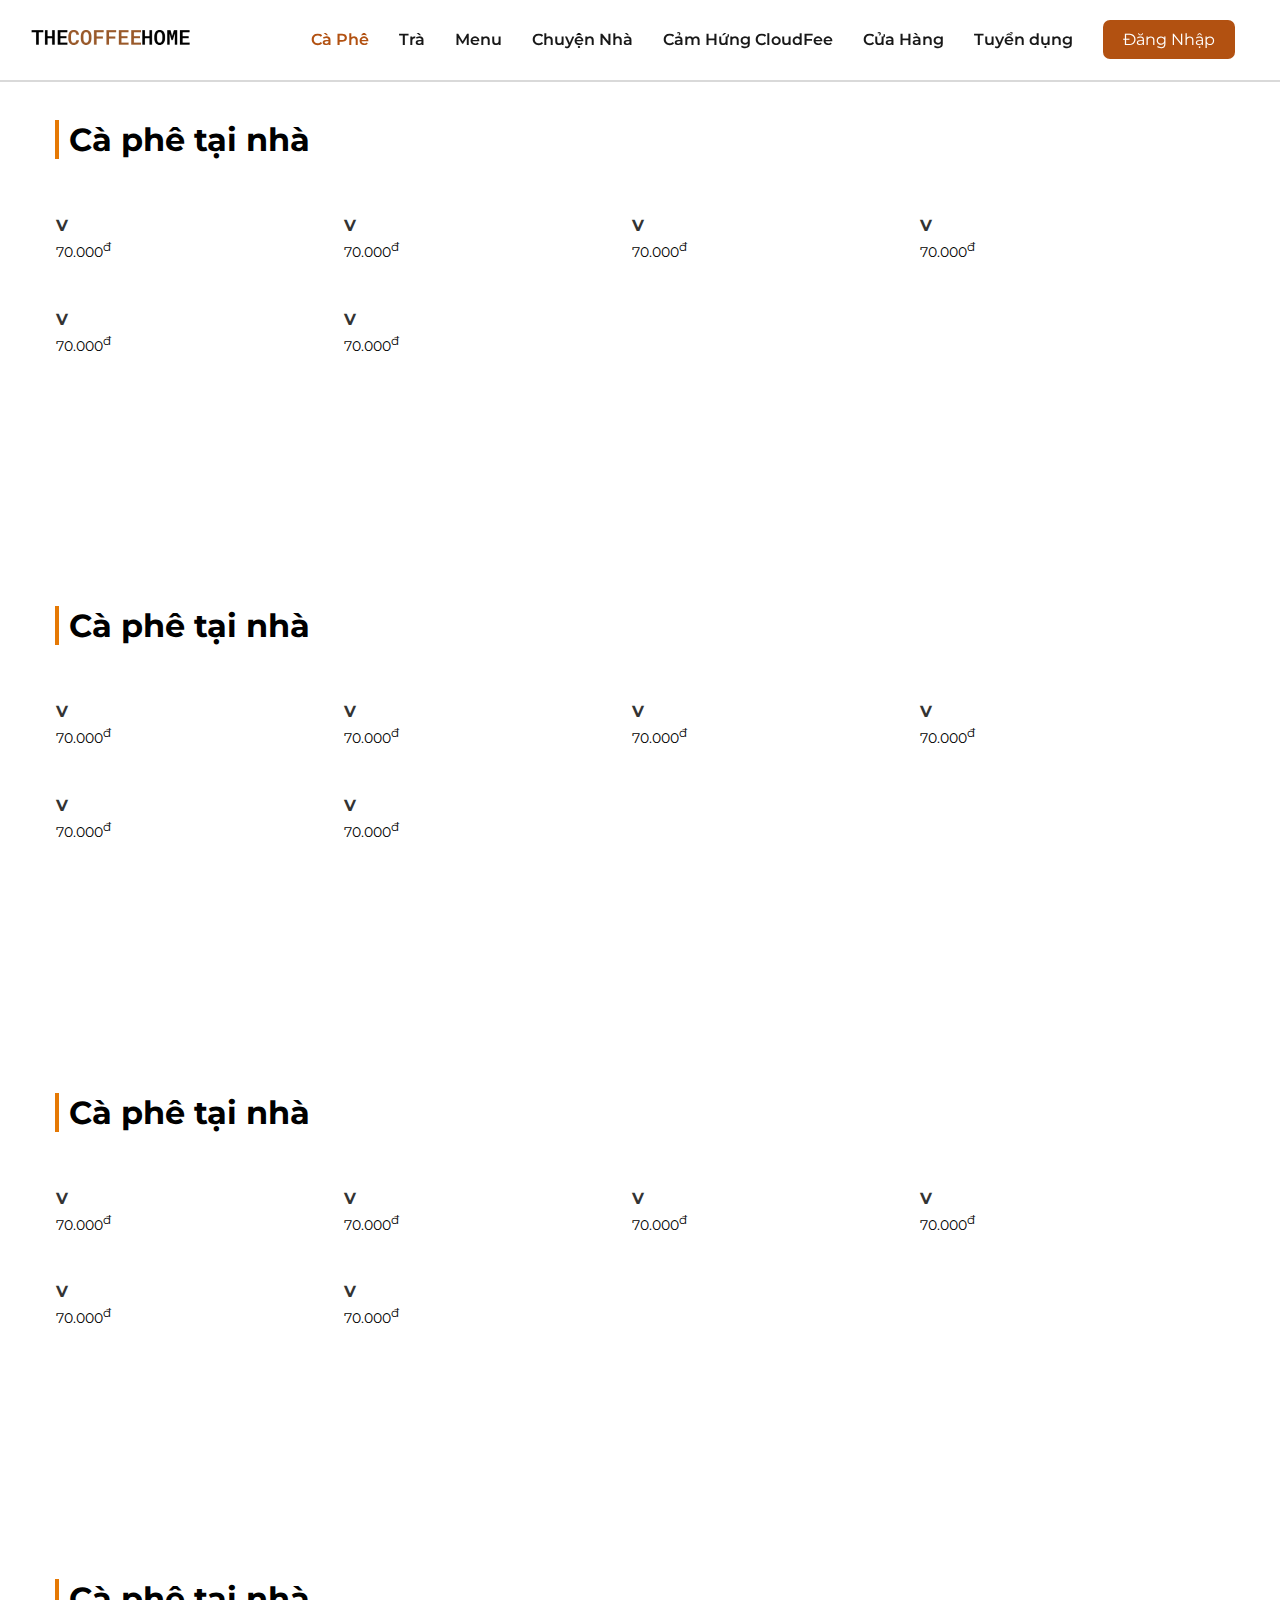
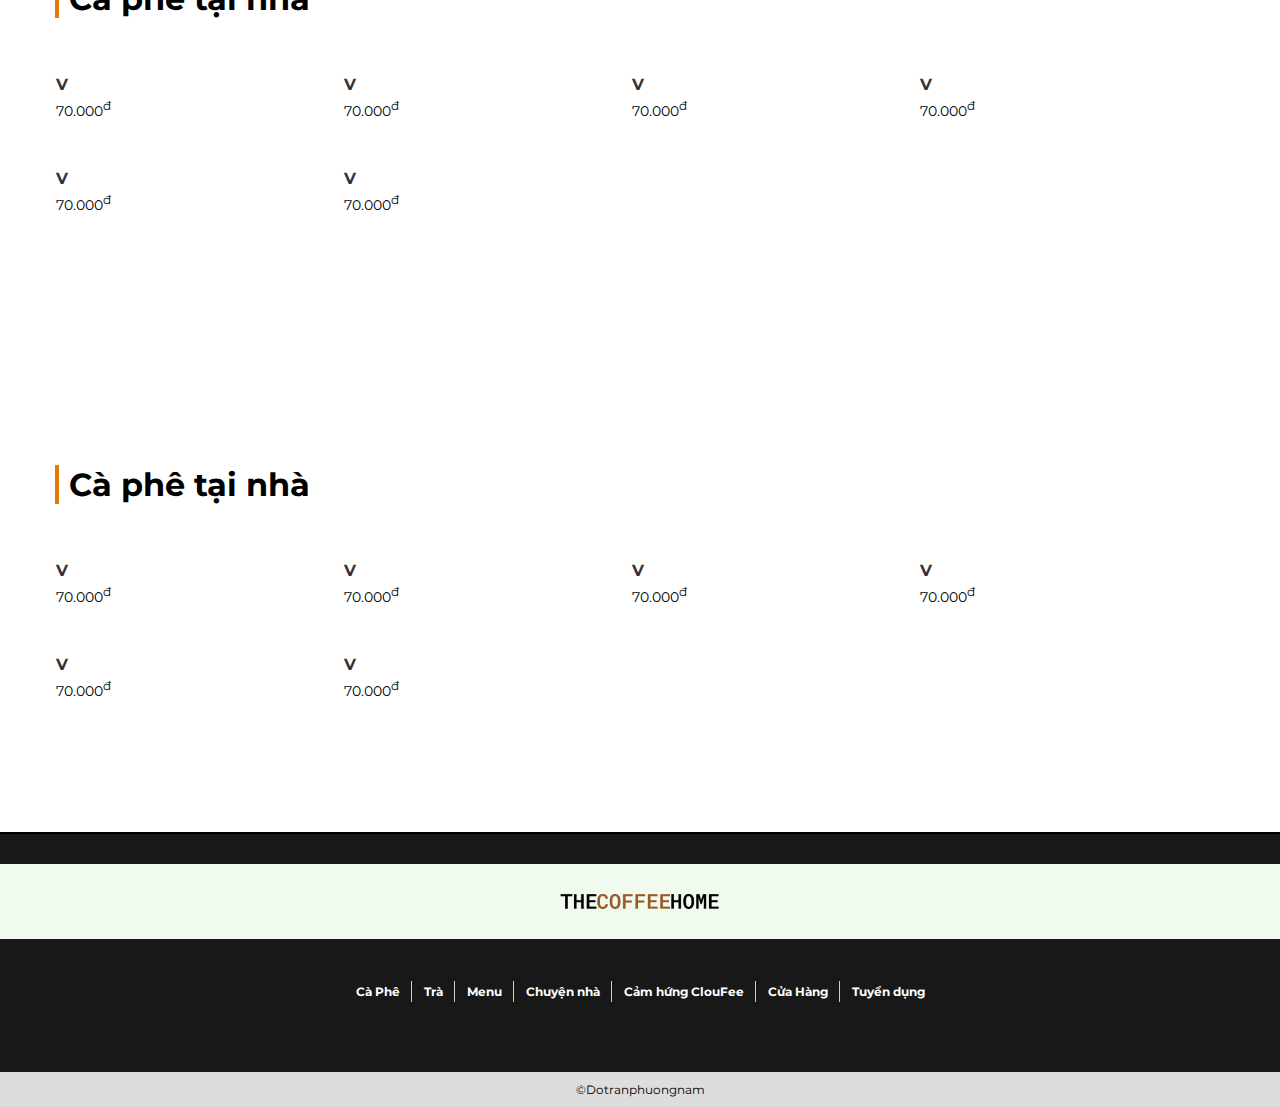
==== frontend/html/menu.html @ 9af15c8e "Add page sanpham, menu, tra, caphe" ====
<!DOCTYPE html>
<html lang="en">
<head>
    <meta charset="UTF-8">
    <meta http-equiv="X-UA-Compatible" content="IE=edge">
    <meta name="viewport" content="width=device-width, initial-scale=1, maximum-scale=1">
    <link rel="preconnect" href="https://fonts.googleapis.com">
    <link rel="preconnect" href="https://fonts.gstatic.com" crossorigin>
    <script src="https://kit.fontawesome.com/54f0cb7e4a.js" crossorigin="anonymous"></script>    
    <link href="https://fonts.googleapis.com/css2?family=Montserrat:ital,wght@0,200;0,300;0,400;0,500;0,600;0,700;0,800;0,900;1,200;1,300;1,400;1,500;1,600;1,700;1,800;1,900&family=Roboto:ital,wght@0,100;0,300;0,400;0,500;0,700;0,900;1,100;1,300;1,400;1,500;1,700;1,900&display=swap" rel="stylesheet">
    <script src="js/main.js"></script>
    <link rel="stylesheet" href="mainstyle.css">
    <title>Menu - The Coffee Home</title>
</head>
<body>
     <!-- Loader -->
     <div class="loader-wrapper">
        <div class="loader">
        </div>
        <div class="loader-section section-left"></div>
        <div class="loader-section section-right"></div>
    </div>
    <!-- Loader_end -->
    <nav>
    <div class="wrapper">
        <label for="menu-btn" class="btn menu-btn"><i class="fas fa-bars"></i></label>
      <div class="logo">
        <img src="asset/logo-no-background.png">
      </div>
      <input type="radio" name="slider" id="menu-btn">
      <input type="radio" name="slider" id="close-btn">
      <ul class="nav-links">
        <label for="close-btn" class="btn close-btn"><i class="fas fa-times"></i></label>
        <li><a href="#" style=" color: #b25111;">Cà Phê</a></li>
        <li><a href="#">Trà</a></li>
        <li>
          <a href="#" class="desktop-item">Menu</a>
          <input type="checkbox" id="showDrop">
          <label for="showDrop" class="mobile-item">Menu</label>
          <ul class="drop-menu">
            <li><a href="#">Drop menu 1</a></li>
            <li><a href="#">Drop menu 2</a></li>
            <li><a href="#">Drop menu 3</a></li>
            <li><a href="#">Drop menu 4</a></li>
          </ul>
        </li>
        <li>
          <a href="#" class="desktop-item">Chuyện Nhà</a>
          <input type="checkbox" id="showMega">
          <label for="showMega" class="mobile-item">Chuyện nhà</label>
          <div class="mega-box">
            <div class="content">
              <div class="row">
                <header>CoffeeHolic</header>
                  <ul class="mega-links">
                  <li><a href="#">#PhaCaPhe</a></li>
                  <li><a href="#">#ChuyenCaPhe</a></li>
                </ul>
              </div>
              <div class="row">
                <header>TeaHolic</header>
                  <ul class="mega-links">
                  <li><a href="#">#PhaTra</a></li>
                  <li><a href="#">#CauChuyenVeTra</a></li>
                </ul>
              </div>
              <div class="row">
                <header>Blog</header>
                  <ul class="mega-links">
                  <li><a href="#">#Review</a></li>
                  <li><a href="#">#Mood</a></li>
                  <li><a href="#">#HumanOfTCH</a></li>
                </ul>
              </div>
            </div>
          </div>
        </li>
        <li><a href="#">Cảm Hứng CloudFee</a></li>
        <li><a href="#">Cửa Hàng</a></li>
        <li><a href="#">Tuyển dụng</a></li>
        <li><a><button>Đăng Nhập</button></a></li>
      </ul>
    </div>
  </nav>

  <!-- Cartegory -->

  <section class="menu-cartegory" style="padding: 120px 0;">
    <div class="container"> 
            <div class="cartegory-right">
                <div class="cartegory-right-content-tittle">
                    <h1>Cà phê tại nhà</h1>
              </div>
                <div class="cartegory-right-content row">  
                  <div class="cartegory-right-content-item">
                    <img src="https://product.hstatic.net/1000075078/product/1665655345_tch-sua-da_776abbb1075544df8168f709fad1edcd.jpg" alt="">
                    <h1>V</h1>
                    <p>70.000<sup>đ</sup></p>
                </div>
                <div class="cartegory-right-content-item">
                  <img src="https://product.hstatic.net/1000075078/product/1665655345_tch-sua-da_776abbb1075544df8168f709fad1edcd.jpg" alt="">
                  <h1>V</h1>
                  <p>70.000<sup>đ</sup></p>
              </div>
              <div class="cartegory-right-content-item">
                <img src="https://product.hstatic.net/1000075078/product/1665655345_tch-sua-da_776abbb1075544df8168f709fad1edcd.jpg" alt="">
                <h1>V</h1>
                <p>70.000<sup>đ</sup></p>
            </div>
            <div class="cartegory-right-content-item">
              <img src="https://product.hstatic.net/1000075078/product/1665655345_tch-sua-da_776abbb1075544df8168f709fad1edcd.jpg" alt="">
              <h1>V</h1>
              <p>70.000<sup>đ</sup></p>
          </div>
          <div class="cartegory-right-content-item">
            <img src="https://product.hstatic.net/1000075078/product/1665655345_tch-sua-da_776abbb1075544df8168f709fad1edcd.jpg" alt="">
            <h1>V</h1>
            <p>70.000<sup>đ</sup></p>
        </div>
        <div class="cartegory-right-content-item">
          <img src="https://product.hstatic.net/1000075078/product/1665655345_tch-sua-da_776abbb1075544df8168f709fad1edcd.jpg" alt="">
          <h1>V</h1>
          <p>70.000<sup>đ</sup></p>
      </div>
     
                </div>
  
            </div>
        </div>
    </div>
  </section>

  <section class="menu-cartegory" style="padding: 120px 0;">
    <div class="container"> 
            <div class="cartegory-right">
                <div class="cartegory-right-content-tittle">
                    <h1>Cà phê tại nhà</h1>
              </div>
                <div class="cartegory-right-content row">  
                  <div class="cartegory-right-content-item">
                    <img src="https://product.hstatic.net/1000075078/product/1665655345_tch-sua-da_776abbb1075544df8168f709fad1edcd.jpg" alt="">
                    <h1>V</h1>
                    <p>70.000<sup>đ</sup></p>
                </div>
                <div class="cartegory-right-content-item">
                  <img src="https://product.hstatic.net/1000075078/product/1665655345_tch-sua-da_776abbb1075544df8168f709fad1edcd.jpg" alt="">
                  <h1>V</h1>
                  <p>70.000<sup>đ</sup></p>
              </div>
              <div class="cartegory-right-content-item">
                <img src="https://product.hstatic.net/1000075078/product/1665655345_tch-sua-da_776abbb1075544df8168f709fad1edcd.jpg" alt="">
                <h1>V</h1>
                <p>70.000<sup>đ</sup></p>
            </div>
            <div class="cartegory-right-content-item">
              <img src="https://product.hstatic.net/1000075078/product/1665655345_tch-sua-da_776abbb1075544df8168f709fad1edcd.jpg" alt="">
              <h1>V</h1>
              <p>70.000<sup>đ</sup></p>
          </div>
          <div class="cartegory-right-content-item">
            <img src="https://product.hstatic.net/1000075078/product/1665655345_tch-sua-da_776abbb1075544df8168f709fad1edcd.jpg" alt="">
            <h1>V</h1>
            <p>70.000<sup>đ</sup></p>
        </div>
        <div class="cartegory-right-content-item">
          <img src="https://product.hstatic.net/1000075078/product/1665655345_tch-sua-da_776abbb1075544df8168f709fad1edcd.jpg" alt="">
          <h1>V</h1>
          <p>70.000<sup>đ</sup></p>
      </div>
     
                </div>
  
            </div>
        </div>
    </div>
  </section>

  <section class="menu-cartegory" style="padding: 120px 0;">
    <div class="container"> 
            <div class="cartegory-right">
                <div class="cartegory-right-content-tittle">
                    <h1>Cà phê tại nhà</h1>
              </div>
                <div class="cartegory-right-content row">  
                  <div class="cartegory-right-content-item">
                    <img src="https://product.hstatic.net/1000075078/product/1665655345_tch-sua-da_776abbb1075544df8168f709fad1edcd.jpg" alt="">
                    <h1>V</h1>
                    <p>70.000<sup>đ</sup></p>
                </div>
                <div class="cartegory-right-content-item">
                  <img src="https://product.hstatic.net/1000075078/product/1665655345_tch-sua-da_776abbb1075544df8168f709fad1edcd.jpg" alt="">
                  <h1>V</h1>
                  <p>70.000<sup>đ</sup></p>
              </div>
              <div class="cartegory-right-content-item">
                <img src="https://product.hstatic.net/1000075078/product/1665655345_tch-sua-da_776abbb1075544df8168f709fad1edcd.jpg" alt="">
                <h1>V</h1>
                <p>70.000<sup>đ</sup></p>
            </div>
            <div class="cartegory-right-content-item">
              <img src="https://product.hstatic.net/1000075078/product/1665655345_tch-sua-da_776abbb1075544df8168f709fad1edcd.jpg" alt="">
              <h1>V</h1>
              <p>70.000<sup>đ</sup></p>
          </div>
          <div class="cartegory-right-content-item">
            <img src="https://product.hstatic.net/1000075078/product/1665655345_tch-sua-da_776abbb1075544df8168f709fad1edcd.jpg" alt="">
            <h1>V</h1>
            <p>70.000<sup>đ</sup></p>
        </div>
        <div class="cartegory-right-content-item">
          <img src="https://product.hstatic.net/1000075078/product/1665655345_tch-sua-da_776abbb1075544df8168f709fad1edcd.jpg" alt="">
          <h1>V</h1>
          <p>70.000<sup>đ</sup></p>
      </div>
     
                </div>
  
            </div>
        </div>
    </div>
  </section>

  <section class="menu-cartegory" style="padding: 120px 0;">
    <div class="container"> 
            <div class="cartegory-right">
                <div class="cartegory-right-content-tittle">
                    <h1>Cà phê tại nhà</h1>
              </div>
                <div class="cartegory-right-content row">  
                  <div class="cartegory-right-content-item">
                    <img src="https://product.hstatic.net/1000075078/product/1665655345_tch-sua-da_776abbb1075544df8168f709fad1edcd.jpg" alt="">
                    <h1>V</h1>
                    <p>70.000<sup>đ</sup></p>
                </div>
                <div class="cartegory-right-content-item">
                  <img src="https://product.hstatic.net/1000075078/product/1665655345_tch-sua-da_776abbb1075544df8168f709fad1edcd.jpg" alt="">
                  <h1>V</h1>
                  <p>70.000<sup>đ</sup></p>
              </div>
              <div class="cartegory-right-content-item">
                <img src="https://product.hstatic.net/1000075078/product/1665655345_tch-sua-da_776abbb1075544df8168f709fad1edcd.jpg" alt="">
                <h1>V</h1>
                <p>70.000<sup>đ</sup></p>
            </div>
            <div class="cartegory-right-content-item">
              <img src="https://product.hstatic.net/1000075078/product/1665655345_tch-sua-da_776abbb1075544df8168f709fad1edcd.jpg" alt="">
              <h1>V</h1>
              <p>70.000<sup>đ</sup></p>
          </div>
          <div class="cartegory-right-content-item">
            <img src="https://product.hstatic.net/1000075078/product/1665655345_tch-sua-da_776abbb1075544df8168f709fad1edcd.jpg" alt="">
            <h1>V</h1>
            <p>70.000<sup>đ</sup></p>
        </div>
        <div class="cartegory-right-content-item">
          <img src="https://product.hstatic.net/1000075078/product/1665655345_tch-sua-da_776abbb1075544df8168f709fad1edcd.jpg" alt="">
          <h1>V</h1>
          <p>70.000<sup>đ</sup></p>
      </div>
     
                </div>
  
            </div>
        </div>
    </div>
  </section>

  <section class="menu-cartegory" style="padding: 120px 0;">
    <div class="container"> 
            <div class="cartegory-right">
                <div class="cartegory-right-content-tittle">
                    <h1>Cà phê tại nhà</h1>
              </div>
                <div class="cartegory-right-content row">  
                  <div class="cartegory-right-content-item">
                    <img src="https://product.hstatic.net/1000075078/product/1665655345_tch-sua-da_776abbb1075544df8168f709fad1edcd.jpg" alt="">
                    <h1>V</h1>
                    <p>70.000<sup>đ</sup></p>
                </div>
                <div class="cartegory-right-content-item">
                  <img src="https://product.hstatic.net/1000075078/product/1665655345_tch-sua-da_776abbb1075544df8168f709fad1edcd.jpg" alt="">
                  <h1>V</h1>
                  <p>70.000<sup>đ</sup></p>
              </div>
              <div class="cartegory-right-content-item">
                <img src="https://product.hstatic.net/1000075078/product/1665655345_tch-sua-da_776abbb1075544df8168f709fad1edcd.jpg" alt="">
                <h1>V</h1>
                <p>70.000<sup>đ</sup></p>
            </div>
            <div class="cartegory-right-content-item">
              <img src="https://product.hstatic.net/1000075078/product/1665655345_tch-sua-da_776abbb1075544df8168f709fad1edcd.jpg" alt="">
              <h1>V</h1>
              <p>70.000<sup>đ</sup></p>
          </div>
          <div class="cartegory-right-content-item">
            <img src="https://product.hstatic.net/1000075078/product/1665655345_tch-sua-da_776abbb1075544df8168f709fad1edcd.jpg" alt="">
            <h1>V</h1>
            <p>70.000<sup>đ</sup></p>
        </div>
        <div class="cartegory-right-content-item">
          <img src="https://product.hstatic.net/1000075078/product/1665655345_tch-sua-da_776abbb1075544df8168f709fad1edcd.jpg" alt="">
          <h1>V</h1>
          <p>70.000<sup>đ</sup></p>
      </div>
     
                </div>
  
            </div>
        </div>
    </div>
  </section>

  <!-- Footer -->
  <section class="footer">
    <div class="footer-container">

        <div class="footer-logo">
        <img src="asset/logo-no-background.png">
        </div>

        <div class="footer-items">
            <li><a href="">Cà Phê</a></li>
            <li><a href="">Trà</a></li>
            <li><a href="">Menu</a></li>
            <li><a href="">Chuyện nhà</a></li>
            <li><a href="">Cảm hứng ClouFee</a></li>
            <li><a href="">Cửa Hàng</a></li>
            <li><a href="">Tuyển dụng</a></li>
        </div>
        <div class="footer-text">

        </div>
        <div class="footer-bottom">
            ©Dotranphuongnam
        </div>
    </div>
    </section>
    
</body>
</html>
---- frontend/html/mainstyle.css ----
:root {
  --main-text-font: Arial, Helvetica, sans-serif;
}

* { 
  margin: 0;
  padding: 0;
  box-sizing: border-box;
  outline: none;
}
li {
  list-style: none;
}
a{
  text-decoration: none;
  
}
.space-between {
  justify-content: space-between;
}
.container {
  margin-top: 80px;
  max-width: 1200px;
  margin: auto;
}
.row{
  display: flex;
  flex-wrap: wrap;
}


@import url('https://fonts.googleapis.com/css2?family=Montserrat:ital,wght@0,200;0,300;0,400;0,500;0,600;0,700;0,800;0,900;1,200;1,300;1,400;1,500;1,600;1,700;1,800;1,900&family=Roboto:ital,wght@0,100;0,300;0,400;0,500;0,700;0,900;1,100;1,300;1,400;1,500;1,700;1,900&display=swap');

/* Loader Styles start here */
.loader-wrapper {
  --line-width: 5px;
  --curtain-color: #f1faee;
  --outer-line-color: #a8dadc;
  --middle-line-color: #457b9d;
  --inner-line-color: #1d3557;
  position:fixed;
  top:0;
  left:0;
  width:100%;
  height:100%;
  z-index:1000;
}

.loader {
  display:block;
  position: relative;
  top:50%;
  left:50%;
/*   transform: translate(-50%, -50%); */
  width:150px;
  height:150px;
  margin:-75px 0 0 -75px;
  border:var(--line-width) solid transparent;
  border-top-color: var(--outer-line-color);
  border-radius:100%;
  -webkit-animation: spin 3s linear infinite;
          animation: spin 3s linear infinite;
  z-index:1001;
}

.loader:before {
  content:"";
  position: absolute;
  top:4px;
  left:4px;
  right:4px;
  bottom:4px;
  border:var(--line-width) solid transparent;
  border-top-color: var(--inner-line-color);
  border-radius:100%;
  -webkit-animation: spin 3s linear infinite;
          animation: spin 3s linear infinite;
}

.loader:after {
  content:"";
  position: absolute;
  top:14px;
  left:14px;
  right:14px;
  bottom:14px;
  border:var(--line-width) solid transparent;
  border-top-color: var(--middle-line-color);
  border-radius:100%;
  -webkit-animation: spin 1.5s linear infinite;
          animation: spin 1.5s linear infinite;
}

@-webkit-keyframes spin {
  0%   { 
    -webkit-transform: rotate(0deg); 
      -ms-transform: rotate(0deg); 
          transform: rotate(0deg);
  }
  100% { 
    -webkit-transform: rotate(360deg); 
      -ms-transform: rotate(360deg); 
          transform: rotate(360deg);
  }
}
@keyframes spin {
  0%   { 
    -webkit-transform: rotate(0deg); 
      -ms-transform: rotate(0deg); 
          transform: rotate(0deg);
  }
  100% { 
    -webkit-transform: rotate(360deg); 
      -ms-transform: rotate(360deg); 
          transform: rotate(360deg);
  }
}

.loader-wrapper .loader-section {
  position:fixed;
  top:0;
  background:var(--curtain-color);
  width:51%;
  height:100%;
  z-index:1000;
}

.loader-wrapper .loader-section.section-left {
  left:0
}
.loader-wrapper .loader-section.section-right {
  right:0;
}

/* Loaded Styles */ 
.loaded .loader-wrapper .loader-section.section-left {
  transform: translateX(-100%);
  transition: all 0.7s 0.3s cubic-bezier(0.645,0.045,0.355,1.000);
}
.loaded .loader-wrapper .loader-section.section-right {
  transform: translateX(100%);
  transition: all 0.7s 0.3s cubic-bezier(0.645,0.045,0.355,1.000);
}
.loaded .loader {
  opacity: 0;
  transition: all 0.3s ease-out;
}
.loaded .loader-wrapper {
  visibility: hidden;
  transform:translateY(-100%);
  transition: all .3s 1s ease-out;
}
/* header */
/* -----------------------Responsive--------------- */
:root {
    --main-text-font:  Montserrat ,Arial, Helvetica, sans-serif;
}
* { 
  margin: 0;
  padding: 0;
  list-style: none;
  text-decoration: none;
  box-sizing: border-box;
  font-family: 'Montserrat', sans-serif;
}
nav{
  border-bottom: 2px solid #00000026;
}

nav{
    position: fixed;
    z-index: 99;
    width: 100%;
    background: #ffffffd5;
  
  }
  nav .wrapper{
    position: relative;
    max-width: 1300px;
    padding: 0px 30px;
    height: 80px;
    line-height: 70px;
    margin: auto;
    display: flex;
    align-items: center;
    justify-content: space-between;
  }
  .wrapper .logo a{
    color: #f2f3f4;
    font-size: 30px;
    font-weight: 600;
    text-decoration: none;
  }
  .wrapper .nav-links{
    display: inline-flex;
  }
  .nav-links li{
    list-style: none;
  }
  .nav-links li a{
    color: #181818;
    font-style: Bold;
    text-decoration: none;
    font-size: 16px;
    font-weight: 600;
    padding: 9px 15px;
    border-radius: 5px;
    transition: all 0.3s ease;
  }
  .nav-links li a:hover{
    background: #ededed;
  }
  .nav-links .mobile-item{
    display: none;
  }
  .nav-links .drop-menu{
    position: absolute;
    background: #f2f3f4;
    width: 180px;
    line-height: 45px;
    top: 85px;
    opacity: 0;
    visibility: hidden;
    box-shadow: 0 6px 10px rgba(0,0,0,0.15);
  }
  .nav-links li:hover .drop-menu,
  .nav-links li:hover .mega-box{
    transition: all 0.3s ease;
    top: 70px;
    opacity: 1;
    visibility: visible;
  }
  .drop-menu li a{
    width: 100%;
    display: block;
    padding: 0 0 0 15px;
    font-weight: 400;
    border-radius: 0px;
  }
  .mega-box{
    position: absolute;
    left: 0;
    width: 100%;
    padding: 0 30px;
    top: 85px;
    opacity: 0;
    visibility: hidden;
  }
  .mega-box .content{
    background: #f2f3f4;
    padding: 25px 20px;
    display: flex;
    width: 100%;
    justify-content: space-between;
    box-shadow: 0 6px 10px rgba(0,0,0,0.15);
  }
  .mega-box .content .row{
    width: calc(25% - 30px);
    line-height: 45px;
  }
  .content .row img{
    width: 100vh;
    height: 100%;
    object-fit: cover;
  }
  .content .row header{
    color: #b25111;
    font-size: 20px;
    font-weight: 500;
  }
  .content .row .mega-links{
    margin-left: -40px;
    border-left: 1px solid rgba(255,255,255,0.09);
  }
  .row .mega-links li{
    padding: 0 20px;
  }
  .row .mega-links li a{
    padding: 0px;
    padding: 0 20px;
    color: #181818;
    font-size: 17px;
    display: block;
  }
  .row .mega-links li a:hover{
    color: #f2f2f2;
  }
  .wrapper .btn{
    color: #b25111;
    font-size: 20px;
    cursor: pointer;
    display: none;
  }
  .wrapper .btn.close-btn{
    position: absolute;
    right: 30px;
    top: 10px;
  }
  @media screen and (max-width: 1200px) {
    .wrapper .logo {
       left: 3%;
    }
    .nav-links li a{
        font-size: 13px;
        padding: 9px 11px;
      }
    
  }
 
  @media screen and (max-width: 1024px) {
    .wrapper .logo {
       
       margin-left: auto;
       margin-right: auto;
    }
    .wrapper label {
        
    }
    .wrapper .btn{
      display: block;
    }
    .wrapper .nav-links{
      position: fixed;
      height: 100vh;
      width: 100%;
      max-width: 350px;
      top: 0;
      left: -100%;
      background: #f2f3f4;
      display: block;
      padding: 50px 10px;
      line-height: 50px;
      overflow-y: auto;
      box-shadow: 0px 15px 15px rgba(0,0,0,0.18);
      transition: all 0.3s ease;
    }
    /* custom scroll bar */
    ::-webkit-scrollbar {
      width: 7px;
    }
    ::-webkit-scrollbar-track {
      background: #e6e6e6;
    }
    ::-webkit-scrollbar-thumb {
      background: #afafaf;
    }
    #menu-btn:checked ~ .nav-links{
      left: 0%;
    }
    #menu-btn:checked ~ .btn.menu-btn{
      display: none;
    }
    #close-btn:checked ~ .btn.menu-btn{
      display: block;
    }
    .nav-links li{
      margin: 15px 10px;
    }
    .nav-links li a{
      padding: 0 20px;
      display: block;
      font-size: 20px;
    }
    .nav-links .drop-menu{
      position: static;
      opacity: 1;
      top: 65px;
      visibility: visible;
      padding-left: 20px;
      width: 100%;
      max-height: 0px;
      overflow: hidden;
      box-shadow: none;
      transition: all 0.3s ease;
    }
    #showDrop:checked ~ .drop-menu,
    #showMega:checked ~ .mega-box{
      max-height: 100%;
    }
    .nav-links .desktop-item{
      display: none;
    }
    .nav-links .mobile-item{
      display: block;
      color: #b25111;
      font-size: 20px;
      font-weight: 500;
      padding-left: 20px;
      cursor: pointer;
      border-radius: 5px;
      transition: all 0.3s ease;
    }
    .nav-links .mobile-item:hover{
      background: #3A3B3C;
    }
    .drop-menu li{
      margin: 0;
    }
    .drop-menu li a{
      border-radius: 5px;
      font-size: 18px;
    }
    .mega-box{
      position: static;
      top: 65px;
      opacity: 1;
      visibility: visible;
      padding: 0 20px;
      max-height: 0px;
      overflow: hidden;
      transition: all 0.3s ease;
    }
    .mega-box .content{
      box-shadow: none;
      flex-direction: column;
      padding: 20px 20px 0 20px;
    }
    .mega-box .content .row{
      width: 100%;
      margin-bottom: 15px;
      border-top: 1px solid rgba(255,255,255,0.08);
    }
    .mega-box .content .row:nth-child(1),
    .mega-box .content .row:nth-child(2){
      border-top: 0px;
    }
    .content .row .mega-links{
      border-left: 0px;
      padding-left: 15px;
    }
    .row .mega-links li{
      margin: 0;
    }
    .content .row header{
      font-size: 19px;
    }
  }
  nav input{
    display: none;
  }
  .body-text{
    position: absolute;
    top: 50%;
    left: 50%;
    transform: translate(-50%, -50%);
    width: 100%;
    text-align: center;
    padding: 0 30px;
  }
  .body-text div{
    font-size: 45px;
    font-weight: 600;
  }
  button{
    background-color: #b25111; /* Green */
  border: none;
  color: white;
  padding: 10px 20px;
  text-align: center;
  text-decoration: none;
  display: inline-block;
  font-size: 16px;
  -webkit-border-radius: 7px;
  }



/* slider */
.sliders{
    padding-bottom: 20px;
    overflow: hidden;
    width: 100%;
    position: relative;
    top: 80px;
    z-index: 1;
  
}
.aspect-ratio-169 {
    display: block;
    position: relative;
    width: 100%;
    padding-top: 40%;
    transition: all 0.3s ease;
    top: 0;
    left: 0;
    z-index: 1;
  
}
.aspect-ratio-169 img {
    display: block;
    position: absolute;
    width: 100%;
    height: 90%;
    top: 0;
    left: 0;
    z-index: 1;
}
.dot-container {
    position: absolute;
    width: 100%;
    display: flex;
    justify-content: center;
    align-items: center;
    margin-top: -90px;
    z-index: 2;

}
.dot {
    width: 15px;
    height: 15px;
    background-color: #cccccc;
    border-radius: 50%;
    margin-right: 12px;
    cursor: pointer;
}
.active {
    background-color: #333333;
}

/* Menu-Home-List */

.menu-home {
  background: #ffffff;
  padding-top: 60px;
  padding-bottom: 30px;
    position: relative;
}
.menu-banner {
  flex: 0 0 calc(50% - 30px);
  margin: 0 15px 40px 15px;
}
.menu-story{
  flex: 0 0 calc(33.333% - 30px);
    overflow: hidden;
    margin: 0 15px 0;
    min-height: 342px;
}


.menu_banner a {
  display: block;
  padding-top: 65%;
  position: relative;
  border-radius: 10px;
  overflow: hidden;
  box-shadow: 0px 4px 16px 0px #0000001F;
}
.menu_banner  a img {
  height: 400px;
}
.container {
  margin-right: auto;
  margin-left: auto;
  padding-left: 15px;
  padding-right: 15px;
}
.menu-home .container {
  z-index: 1;
  position: relative;
}
@media screen and (min-width:1200px) {
  
  
}
.menu-item {
  background: #fff;
  -ms-flex: 0 0 calc(33.333% - 30px);
  -webkit-flex: 0 0 calc(33.333% - 30px);
  flex: 0 0 calc(33.333% - 30px);
  margin: 0 15px 40px;
  min-height: 145px;
}


.menu-item .menu-item-image {
  position: relative;
}

.menu-list-home{

}

.menu-item .menu-item-image > a {
  border-radius: 10px;
  overflow: hidden;
  display: block;
  width: 100%;
  padding-top: 100%;
  position: relative;
  box-shadow: 0px 0px 13px 0px #00000040;
}

.menu-item .menu-item-image > a > img {
  position: absolute;
  top: 0;
  left: 0;
}

.row {
  margin-left: -15px;
  margin-right: -15px
}

.flex_wrap {
  -ms-flex-wrap: wrap;
  -webkit-flex-wrap: wrap;
  flex-wrap: wrap;
}

.flex_direction_column {
  -ms-flex-direction: column;
  -webkit-flex-direction: column;
  flex-direction: column;
}

.display_flex {
  display: -ms-flexbox;
  display: -webkit-flex;
  display: flex;
}


.card-container{
  position: relative;
  height: 500px;
  width: 500px;
  background: #fff;
  overflow: hidden;
  box-shadow: 0 0 8px 0 rgba(0,0,0,0.2);
  transition: all 0.3s ease;
}
.card-container:hover{
  box-shadow: 0 0 15px 0 rgba(0,0,0,0.2);
}
.card-container .image{
  position: absolute;
  top: 0;
  left: 0;
  width: 100%;
  height: 100%;
}
.card-container .image img{
  height: 100%;
  width: 100%;
  object-fit: cover;
  transition: all 0.3s ease;
}
.card-container:hover .image img{
  transform: scale(1.1);
}
.card-container .card-content{
  position: relative;
  height: 100%;
  width: 100%;
}
.card-content .wrapper{
  position: absolute;
  bottom: -100%;
  width: 100%;
  background: #fff;
  padding: 10px 25px;
  box-shadow: -1px -1px 6px rgba(0,0,0,0.1);
  transition: bottom 0.3s ease;
}
.card-container:hover .card-content .wrapper{
  bottom: 0px;
}
.wrapper .title{
  font-size: 22px;
  font-weight: 500;
}
.wrapper p{
  font-size: 17px;
  color: grey;
}
.wrapper .price{
  position: absolute;
  top: 10px;
  right: 30px;
  font-size: 23px;
  font-weight: 600;
  color: #456ABD;
}
.wrapper .content{
  margin: 10px 0;
}
.wrapper .content .name{
  font-size: 15px;
  text-transform: uppercase;
  font-weight: 500;
}
.wrapper .content .size-value{
  width: 50%;
  display: flex;
  margin: 5px 0;
  justify-content: space-between;
}
.content .size-value span{
  display: block;
  height: 28px;
  width: 28px;
  text-align: center;
  line-height: 28px;
  border-radius: 50%;
  font-size: 15px;
  font-weight: 500;
  cursor: pointer;
  color: #456ABD;
}
.content .size-value span.active{
  background: #456ABD;
  color: #fff;
}
.content .colour-value{
  width: 30%;
  display: flex;
  margin: 10px 0;
  justify-content: space-between;
}

.wrapper .btns{
  display: flex;
  height: 80px;
  width: 100%;
  align-items: center;
  justify-content: center;
}
.wrapper .btns button{
  height: 40px;
  width: 100%;
  margin: 0 10px;
  border: 2px solid #456ABD;
  background: #456ABD;
  outline: none;
  color: #fff;
  font-size: 15px;
  font-weight: 500;
  text-transform: uppercase;
  cursor: pointer;
}
.menu-cartegory {
  padding: 60px 0 80px 0;
}
.cartegory-top {
  margin-bottom: 50px;
}
.cartegory-top p {
  font-family: var(--main-text-font);
  margin: 0 12px;
  font-size: 12px;
}
.cartegory-left {
  width: 20%;
}
.menu_banner {
  flex: 0 0 calc(50% - 30px);
  margin: 0 15px 40px 15px;
}
.cartegory-right {
  width: 100%;
}

.cartegory-right-top-item:first-child {
  flex: 2;
  font-size: 16px;
  font-family: var(--main-text-font);
  
  font-weight: bold;
}
.cartegory-right-top-item {
  flex: 1;
  padding: 0 12px;
  margin: 0 0 30px 0;
}
.cartegory-right-content-tittle{
  border-left: 4px solid #E57905;
  padding: 0 10px;
}
.cartegory-right-top-item button {
  width: 100%;
  padding: 10px 15px;
  display: flex;
  justify-content: space-between;
  cursor: pointer;
  background-color: #ffff;
  border: 1px solid #dddddd;
}
.cartegory-right-top-item select {
  width: 100%;
  padding: 10px 15px;
  display: flex;
  justify-content: space-between;
  cursor: pointer;
  background-color: #ffff;
  border: 1px solid #dddddd;
}

.cartegory-right-content {
  margin-top: 20px;
  justify-content: flex-start;
  flex-direction: row;
  flex :auto ;
}
.cartegory-right-content-item {
  width: calc(25% - 12px);
  text-align: left;
  padding: 12px 10px 12px 10px;

}
.cartegory-right-content-item h1{
  font-size: 16px;
  font-family: var(--main-text-font);
  margin-top: 6px;
  margin-left: 6px;
  color: #333333;
}
.cartegory-right-content-item p {
  font-size: 14px;
  margin-top: 5px;
  font-weight: 400;
  margin-left: 6px;
}
.cartegory-right-content-item img{
  width: 100%;
}
.cartegory-right-bottom {
  justify-content: space-between;
  margin: 30px 0 20px;
}
.cartegory-left>ul>li {
  padding: 12px 0;
}

.cartegory-left>ul>li>a {
  color: black;
  font-size: 14px;
  font-weight: bold;
  font-family: var(--main-text-font);

}
.cartegory-left ul li ul li {
  padding-left: 10px;
}
.cartegory-left ul li ul li:hover a {
  color: #BF8A49;
}
.cartegory-left-li ul {
  height: 0;
  overflow-y: hidden;
  transition: all 0.3s ease;
}
.cartegory-left-li.block ul {
  height: auto;
 
}
.cartegory-left ul li ul li a {
  color: black;
  font-size: 12px;
}
/* banner2 */
.banner2{
  position: relative;
  height: 60%;
}
.banner2 img {
  width: 100%;
  
  border: none;
  max-width: 100%;
  height: auto;
}
.chuyen-nha{
  padding: 60px 0 100px 0 ;
  background: #FFF7E6 ;

}
.tittle{
  display: flex;
  padding-bottom: 30px;
  justify-content: center;
  align-self: center;
  font-size: 20;
  font-weight: 800 ;
  color: #b25111;
}


/* -------------footer */
.footer {
    padding: 30px 0 0;
    border-top: 2px solid black;
    background-color: #181818;
}
.footer-container {
   display: flex;
   justify-content: center;
   align-items: center;
   flex-direction: column;
}
.footer-container p {
    font-weight: bold;
    font-size: 18px;
    font-family: var(--main-text-font);
}

.input-email i {
    position: absolute;
    right: 12px;
    bottom: 6px;
    cursor: pointer;
}

.footer-items {
    display: flex;
    justify-content: center;
    align-items: center;
    margin: 30px 0;
}
.footer-logo{
  display: flex;
  justify-content: center;
  align-items: center;
  background-color: #f1faee;
  width: 100%;
  padding: 30px 0;
}
.footer-items li {
    padding: 12px;
    position: relative;
}
.footer-items li img{

  background-color: #afafaf;
}
.footer-items li a {
    color:#ffffff;
    font-family: var(--main-text-font);
    font-weight: bold;
    font-size: 12px;
}
.footer-items li::after {
    position: absolute;
    content: "";
    width: 1px;
    height: 50%;
    background-color: #cccccc;
    right: 0;
}
.footer-items li:last-child::after {
    display: none;
}
.footer-items li:last-child i {
    font-size: 12px;
    margin-right: 12px;
    color: #333333;
}
.footer-items li:last-child i:hover {
    color: black;
}
.footer-items img {
    width: 100px;
}
.footer-text {
    text-align: center;
    font-size: 12px;
    font-family: var(--main-text-font);

}
.footer-bottom {
    padding: 10px 0;
    font-size: 12px;
    font-family: var(--main-text-font);
    background-color: #dddddd;
    width: 100%;
    text-align: center;
    margin-top: 30px;
    
}

/* reponsive */
@media (max-width: 991px) and (min-width: 768px)
{

    .menu-banner {
        flex: 0 0 calc(100% - 30px);
    }
    .cartegory-right-content-item {
      -ms-flex: 0 0 calc(50% - 30px);
      -webkit-flex: 0 0 calc(50% - 30px);
      flex: 0 0 calc(50% - 30px);
  }
}
@media screen and (max-width: 1200px) {
  .wrapper .logo {
     left: 3%;
  }
  .nav-links li a{
      font-size: 13px;
      padding: 9px 11px;
    }
  
}

@media screen and (max-width: 1024px) {
  .wrapper .logo {
     
     margin-left: auto;
     margin-right: auto;
  }
  .wrapper label {
      
  }
  .wrapper .btn{
    display: block;
  }
  .wrapper .nav-links{
    position: fixed;
    height: 100vh;
    width: 100%;
    max-width: 350px;
    top: 0;
    left: -100%;
    background: #f2f3f4;
    display: block;
    padding: 50px 10px;
    line-height: 50px;
    overflow-y: auto;
    box-shadow: 0px 15px 15px rgba(0,0,0,0.18);
    transition: all 0.3s ease;
  }
  /* custom scroll bar */
  ::-webkit-scrollbar {
    width: 7px;
  }
  ::-webkit-scrollbar-track {
    background: #e6e6e6;
  }
  ::-webkit-scrollbar-thumb {
    background: #afafaf;
  }
  #menu-btn:checked ~ .nav-links{
    left: 0%;
  }
  #menu-btn:checked ~ .btn.menu-btn{
    display: none;
  }
  #close-btn:checked ~ .btn.menu-btn{
    display: block;
  }
  .nav-links li{
    margin: 15px 10px;
  }
  .nav-links li a{
    padding: 0 20px;
    display: block;
    font-size: 20px;
  }
  .nav-links .drop-menu{
    position: static;
    opacity: 1;
    top: 65px;
    visibility: visible;
    padding-left: 20px;
    width: 100%;
    max-height: 0px;
    overflow: hidden;
    box-shadow: none;
    transition: all 0.3s ease;
  }
  #showDrop:checked ~ .drop-menu,
  #showMega:checked ~ .mega-box{
    max-height: 100%;
  }
  .nav-links .desktop-item{
    display: none;
  }
  .nav-links .mobile-item{
    display: block;
    color: #b25111;
    font-size: 20px;
    font-weight: 500;
    padding-left: 20px;
    cursor: pointer;
    border-radius: 5px;
    transition: all 0.3s ease;
  }
  .nav-links .mobile-item:hover{
    background: #3A3B3C;
  }
  .drop-menu li{
    margin: 0;
  }
  .drop-menu li a{
    border-radius: 5px;
    font-size: 18px;
  }
  .mega-box{
    position: static;
    top: 65px;
    opacity: 1;
    visibility: visible;
    padding: 0 20px;
    max-height: 0px;
    overflow: hidden;
    transition: all 0.3s ease;
  }
  .mega-box .content{
    box-shadow: none;
    flex-direction: column;
    padding: 20px 20px 0 20px;
  }
  .mega-box .content .row{
    width: 100%;
    margin-bottom: 15px;
    border-top: 1px solid rgba(255,255,255,0.08);
  }
  .mega-box .content .row:nth-child(1),
  .mega-box .content .row:nth-child(2){
    border-top: 0px;
  }
  .content .row .mega-links{
    border-left: 0px;
    padding-left: 15px;
  }
  .row .mega-links li{
    margin: 0;
  }
  .content .row header{
    font-size: 19px;
  }
}

.product {
  padding: 100px 0;
  border-bottom: 1px solid #dddddd;
}
.product-top {
  margin-bottom: 30px;
}
.product-top p {
  font-family: var(--main-text-font);
  margin: 0 12px;
  font-size: 12px;
}
.product-content{
  width: 1000px;
  margin: auto;
  justify-content: center;
  box-shadow: 0 10px 20px rgb(0 0 0 / 10%);
}
.product-content .row {
  justify-content: center;
}
.product-content-left {
  width: 50%;
}
.product-content-left-big-img {
  width: 100%;
  padding: 40px;
}
.product-content-left-big-img img {
  width: 100%;
}
.product-content-left-small-img {
  width: 20%;  
}

.product-content-left-small-img img {
  width: 70%;
  cursor: pointer;
  margin-bottom: 6px;
}
.product-content-right {
  width: 50%;
  padding: 40px;
  
}
.product-content-right-product-name h1 {
  font-family: var(--main-text-font);
  font-size: 16px;
}
.product-content-right-product-name p {
  color: #cccccc;
  font-size: 12px;
}
.product-content-right-product-price {
  margin: 12px 0;
  font-size: 20px;
  font-weight: bold;
  font-family: var(--main-text-font);
}
.product-content-right-product-color img {
  width: 30px;
  height: 30px;
  border-radius: 50%;
}
.product-content-right-product-color-IMG {
  width: 40px;
  height: 40px;
  border: 1px solid #333;
  display: flex;
  align-items: center;
  justify-content: center;
  margin: 12px 0;
}
.size  {
  display: flex;
  margin-bottom: 20px;
  
} 
.size-item {
  width: 30px;
  height: 30px;
  border: 1px solid #ddd;
  position: relative;
  display: flex;
  text-align: center;
  align-items: center;
  justify-content: center;
  margin-right: 12px;
 
}
.size-item input {
  width: 100%;
  height: 100%;
  position: absolute;
  background-color: transparent;
  opacity: 0;
  cursor: pointer;
}
.size-item span {
  font-size: 11px;
}
.size-item input:checked~ span {
  color: red;
}
.quantity {
  display: flex;
  margin-bottom: 20px;
}
.quantity input {
  width: 35px;
  padding-left: 3px;
}
.product-content-right-product-button button {
  width: 150px;
  height: 40px;
  display: block;
  margin: 20px 0 12px;
}
.product-content-right-product-button button:first-child {
  display: flex;
  justify-content: space-evenly;
  align-items: center;
  background-color: #ffff;
  border: 2px solid black;
  cursor: pointer;
}
.product-content-right-product-button button:first-child:hover {
  background-color: black;
  color: #ffff;
}
.product-content-right-product-button button:last-child {
  border: 2px solid #BF8A49;
  color: #BF8A49;
  background-color: #ffff;
  cursor: pointer;
}
.product-content-right-product-icon {
  display: flex;
}
.product-content-right-product-icon-item {
  display: flex;
  margin-right: 12px;
  justify-content: center;
  align-items: center;
}
.product-content-right-product-icon-item i {
  font-size: 12px;
  margin-right: 6px;
}
.product-content-right-product-QR {
  margin: 20px 0;
}
.product-content-right-bottom {
  padding-top: 40px;
  border-top: 1px solid #dddddd;
  position: relative;
}
.product-content-right-bottom-top {
  position: absolute;
  width: 30px;
  height: 30px;
  border: 1px solid #dddddd;
  display: flex;
  justify-content: center;
  align-items: center;
  border-radius: 50%;
  top: -15px;
  left: 50%;
  transform: translateX(-50%);
  background-color: #fff;
  cursor: pointer;
}
.product-content-right-bottom-title {
  display: flex;
  border-bottom: 2px solid #dddddd;
}
.product-content-right-bottom-title-item {
  padding: 6px 6px;
  cursor: pointer;
  margin-right: 6px;
}
.product-content-right-bottom-content {
  padding-top: 30px;
}
.product-content-right-bottom-content p {
  font-family: var(--main-text-font);
  font-size: 12px;
}
.product-content-right-bottom-title-item p {
  font-family: var(--main-text-font);
}
.product-content-right-bottom-content-baoquan {
  display: none;
}
.product-content-right-bottom-content-big
{display: block;}
.activeB {
  display: none;
}
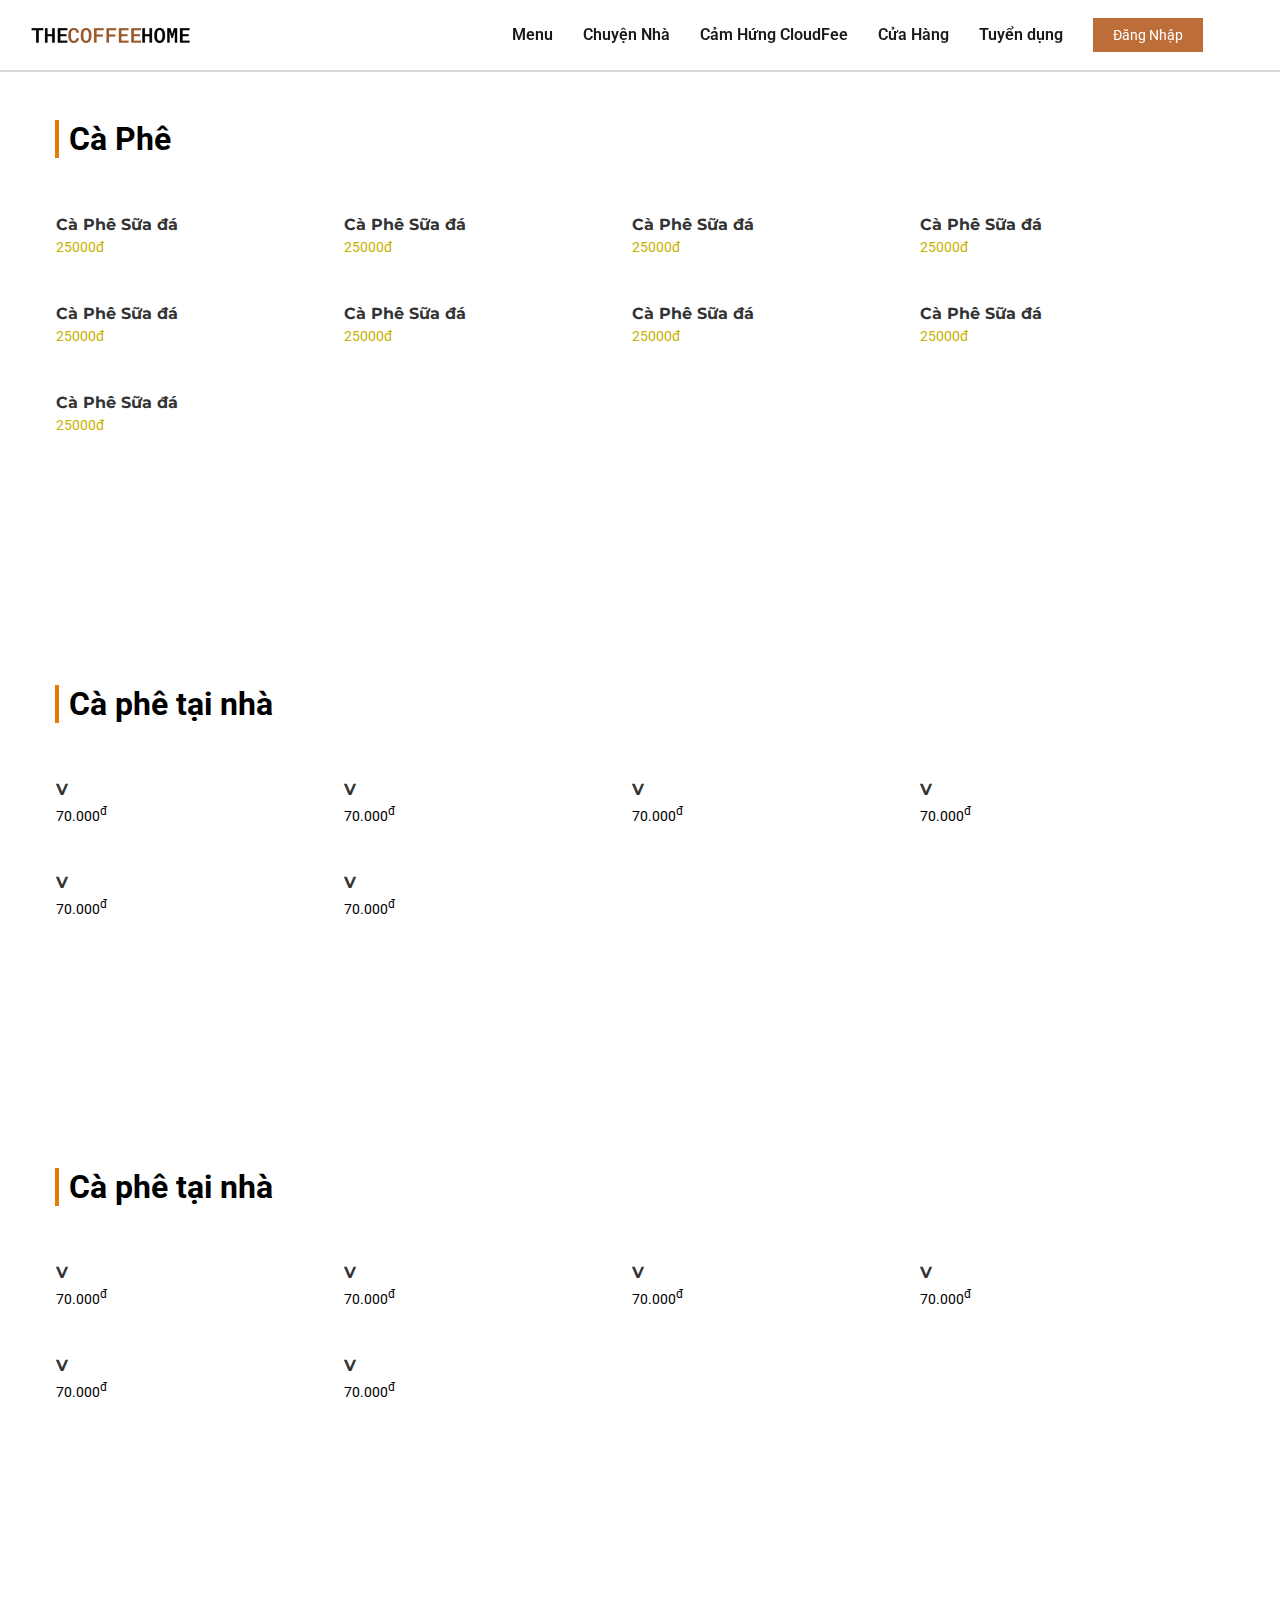
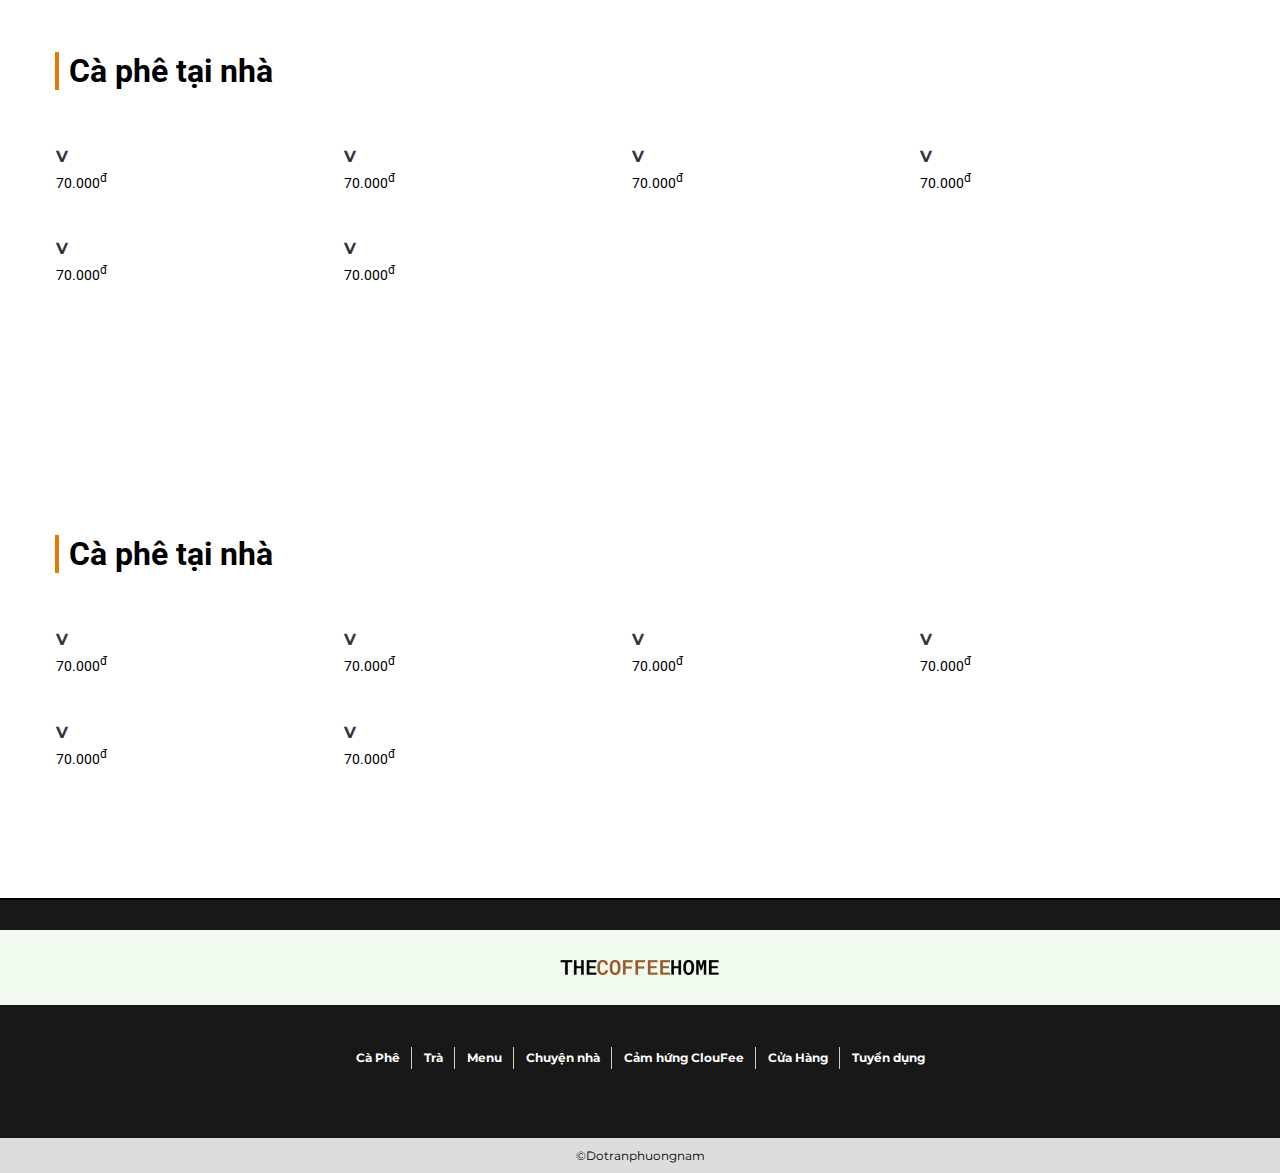
==== commit 58a29ac1: "Update Header + Product page + Cart" ====
--- a/frontend/html/menu.html
+++ b/frontend/html/menu.html
@@ -14,76 +14,288 @@
 </head>
 <body>
      <!-- Loader -->
-     <div class="loader-wrapper">
-        <div class="loader">
-        </div>
-        <div class="loader-section section-left"></div>
-        <div class="loader-section section-right"></div>
-    </div>
     <!-- Loader_end -->
     <nav>
-    <div class="wrapper">
-        <label for="menu-btn" class="btn menu-btn"><i class="fas fa-bars"></i></label>
-      <div class="logo">
-        <img src="asset/logo-no-background.png">
+      <div class="wrapper">
+          <label for="menu-btn" class="btn menu-btn"><i class="fas fa-bars"></i></label>
+        <div class="logo">
+          <a href="index.html">
+            <img src="asset/logo-no-background.png">
+          </a>
+          
+        </div>
+      
+        <ul class="nav-links">
+          <label for="close-btn" class="btn close-btn"><i class="fas fa-times"></i></label>
+          <li>
+            <a href="menu.html" class="desktop-item">Menu</a>      
+          </li>
+          <li>
+            <a href="chuyenha.html" class="desktop-item">Chuyện Nhà</a>
+          </li>
+          <li><a href="camhung.html">Cảm Hứng CloudFee</a></li>
+          <li><a href="cuahang.html">Cửa Hàng</a></li>
+          <li><a href="tuyendung.html">Tuyển dụng</a></li>
+          <li><a><button>Đăng Nhập</button></a></li>
+          <li><a><button style="background-color: aliceblue; color: rgba(165, 85, 42, 0.849); padding: 0%;" id="cart"><i class="fa fa-shopping-cart" style="font-size:18px"></i></button></a></li>
+          <div id="myModal" class="modal">
+            <div class="modal-content">
+                <div class="modal-header">
+                    <h5 class="modal-title">Giỏ Hàng</h5>
+                    <span class="close">&times;</span>
+                </div>
+                <div class="modal-body">
+                    <div class="cart-row">
+                        <span class="cart-item cart-header cart-column">Sản Phẩm</span>
+                        <span class="cart-price cart-header cart-column">Giá</span>
+                        <span class="cart-quantity cart-header cart-column">Số Lượng</span>
+                    </div>
+                    <div class="cart-items">
+                      <div class="cart-row">
+                        <div class="cart-item cart-column">
+                            <img class="cart-item-image" src="https://product.hstatic.net/1000075078/product/1665655345_tch-sua-da_776abbb1075544df8168f709fad1edcd.jpg" width="100" height="100">
+                            <span class="cart-item-title">Cà Phê sữa đá</span>
+                        </div>
+                        <span class="cart-price cart-column">25000đ</span>
+                        <div class="cart-quantity cart-column">
+                            <input class="cart-quantity-input" type="number" value="1">
+                            <button class="btn-danger" type="button">Xóa</button>
+                        </div>
+                    </div>
+                    <div class="cart-row">
+                      <div class="cart-item cart-column">
+                          <img class="cart-item-image" src="https://product.hstatic.net/1000075078/product/1665655345_tch-sua-da_776abbb1075544df8168f709fad1edcd.jpg" width="100" height="100">
+                          <span class="cart-item-title">Cà Phê sữa đá</span>
+                      </div>
+                      <span class="cart-price cart-column">25000đ</span>
+                      <div class="cart-quantity cart-column">
+                          <input class="cart-quantity-input" type="number" value="1">
+                          <button class="btn-danger" type="button">Xóa</button>
+                      </div>
+                  </div>
+                    
+                    </div>
+                    <div class="cart-total">
+                        <strong class="cart-total-title">Tổng Cộng:</strong>
+                        <span class="cart-total-price">0VNĐ</span>
+                    </div>
+                </div>
+
+                <div class="modal-footer">
+                    <button type="button" class="btn btn-secondary close-footer">Đóng</button>
+                    <button type="button" class="btn btn-primary order">Thanh Toán</button>
+                </div>
+            </div>
+        </div>
+        </ul>
       </div>
-      <input type="radio" name="slider" id="menu-btn">
-      <input type="radio" name="slider" id="close-btn">
-      <ul class="nav-links">
-        <label for="close-btn" class="btn close-btn"><i class="fas fa-times"></i></label>
-        <li><a href="#" style=" color: #b25111;">Cà Phê</a></li>
-        <li><a href="#">Trà</a></li>
-        <li>
-          <a href="#" class="desktop-item">Menu</a>
-          <input type="checkbox" id="showDrop">
-          <label for="showDrop" class="mobile-item">Menu</label>
-          <ul class="drop-menu">
-            <li><a href="#">Drop menu 1</a></li>
-            <li><a href="#">Drop menu 2</a></li>
-            <li><a href="#">Drop menu 3</a></li>
-            <li><a href="#">Drop menu 4</a></li>
-          </ul>
-        </li>
-        <li>
-          <a href="#" class="desktop-item">Chuyện Nhà</a>
-          <input type="checkbox" id="showMega">
-          <label for="showMega" class="mobile-item">Chuyện nhà</label>
-          <div class="mega-box">
-            <div class="content">
-              <div class="row">
-                <header>CoffeeHolic</header>
-                  <ul class="mega-links">
-                  <li><a href="#">#PhaCaPhe</a></li>
-                  <li><a href="#">#ChuyenCaPhe</a></li>
-                </ul>
-              </div>
-              <div class="row">
-                <header>TeaHolic</header>
-                  <ul class="mega-links">
-                  <li><a href="#">#PhaTra</a></li>
-                  <li><a href="#">#CauChuyenVeTra</a></li>
-                </ul>
-              </div>
-              <div class="row">
-                <header>Blog</header>
-                  <ul class="mega-links">
-                  <li><a href="#">#Review</a></li>
-                  <li><a href="#">#Mood</a></li>
-                  <li><a href="#">#HumanOfTCH</a></li>
-                </ul>
-              </div>
-            </div>
-          </div>
-        </li>
-        <li><a href="#">Cảm Hứng CloudFee</a></li>
-        <li><a href="#">Cửa Hàng</a></li>
-        <li><a href="#">Tuyển dụng</a></li>
-        <li><a><button>Đăng Nhập</button></a></li>
-      </ul>
+    </nav>
+
+  <!-- Cartegory -->
+
+  <section class="menu-cartegory" style="padding: 120px 0;">
+    <div class="container"> 
+            <div class="cartegory-right">
+                <div class="cartegory-right-content-tittle">
+                    <h1>Cà Phê</h1>
+              </div>
+                <div class="cartegory-right-content row">  
+                  <div class="cartegory-right-content-item" >
+                    <li class="main-product">
+                      <a href="sanpham.html">
+                        <div class="img-product">
+                        
+                          <img class="img-prd"
+                              src="https://product.hstatic.net/1000075078/product/1665655345_tch-sua-da_776abbb1075544df8168f709fad1edcd.jpg"
+                              alt="">
+                      </div>
+                      <div class="content-product">
+                          <h1 class="title-product">Cà Phê Sữa đá</h1>
+                          <div class="content-product-deltals">
+                              <div class="price">
+                                  <p class="money">25000đ</p>
+                              </div>
+                          </div>
+                      </div>
+                      </a>
+                      
+                  </li>
+                  </div>
+                  <div class="cartegory-right-content-item" >
+                    <li class="main-product">
+                      <a href="sanpham.html">
+                        <div class="img-product">
+                        
+                          <img class="img-prd"
+                              src="https://product.hstatic.net/1000075078/product/1665655345_tch-sua-da_776abbb1075544df8168f709fad1edcd.jpg"
+                              alt="">
+                      </div>
+                      <div class="content-product">
+                          <h1 class="title-product">Cà Phê Sữa đá</h1>
+                          <div class="content-product-deltals">
+                              <div class="price">
+                                  <p class="money">25000đ</p>
+                              </div>
+                          </div>
+                      </div>
+                      </a>
+                      
+                  </li>
+                  </div>
+                  <div class="cartegory-right-content-item" >
+                    <li class="main-product">
+                      <a href="sanpham.html">
+                        <div class="img-product">
+                        
+                          <img class="img-prd"
+                              src="https://product.hstatic.net/1000075078/product/1665655345_tch-sua-da_776abbb1075544df8168f709fad1edcd.jpg"
+                              alt="">
+                      </div>
+                      <div class="content-product">
+                          <h1 class="title-product">Cà Phê Sữa đá</h1>
+                          <div class="content-product-deltals">
+                              <div class="price">
+                                  <p class="money">25000đ</p>
+                              </div>
+                          </div>
+                      </div>
+                      </a>
+                      
+                  </li>
+                  </div>
+                  <div class="cartegory-right-content-item" >
+                    <li class="main-product">
+                      <a href="sanpham.html">
+                        <div class="img-product">
+                        
+                          <img class="img-prd"
+                              src="https://product.hstatic.net/1000075078/product/1665655345_tch-sua-da_776abbb1075544df8168f709fad1edcd.jpg"
+                              alt="">
+                      </div>
+                      <div class="content-product">
+                          <h1 class="title-product">Cà Phê Sữa đá</h1>
+                          <div class="content-product-deltals">
+                              <div class="price">
+                                  <p class="money">25000đ</p>
+                              </div>
+                          </div>
+                      </div>
+                      </a>
+                      
+                  </li>
+                  </div>
+                  <div class="cartegory-right-content-item" >
+                    <li class="main-product">
+                      <a href="sanpham.html">
+                        <div class="img-product">
+                        
+                          <img class="img-prd"
+                              src="https://product.hstatic.net/1000075078/product/1665655345_tch-sua-da_776abbb1075544df8168f709fad1edcd.jpg"
+                              alt="">
+                      </div>
+                      <div class="content-product">
+                          <h1 class="title-product">Cà Phê Sữa đá</h1>
+                          <div class="content-product-deltals">
+                              <div class="price">
+                                  <p class="money">25000đ</p>
+                              </div>
+                          </div>
+                      </div>
+                      </a>
+                      
+                  </li>
+                  </div>
+                  <div class="cartegory-right-content-item" >
+                    <li class="main-product">
+                      <a href="sanpham.html">
+                        <div class="img-product">
+                        
+                          <img class="img-prd"
+                              src="https://product.hstatic.net/1000075078/product/1665655345_tch-sua-da_776abbb1075544df8168f709fad1edcd.jpg"
+                              alt="">
+                      </div>
+                      <div class="content-product">
+                          <h1 class="title-product">Cà Phê Sữa đá</h1>
+                          <div class="content-product-deltals">
+                              <div class="price">
+                                  <p class="money">25000đ</p>
+                              </div>
+                          </div>
+                      </div>
+                      </a>
+                      
+                  </li>
+                  </div>
+                  <div class="cartegory-right-content-item" >
+                    <li class="main-product">
+                      <a href="sanpham.html">
+                        <div class="img-product">
+                        
+                          <img class="img-prd"
+                              src="https://product.hstatic.net/1000075078/product/1665655345_tch-sua-da_776abbb1075544df8168f709fad1edcd.jpg"
+                              alt="">
+                      </div>
+                      <div class="content-product">
+                          <h1 class="title-product">Cà Phê Sữa đá</h1>
+                          <div class="content-product-deltals">
+                              <div class="price">
+                                  <p class="money">25000đ</p>
+                              </div>
+                          </div>
+                      </div>
+                      </a>
+                      
+                  </li>
+                  </div>
+                  <div class="cartegory-right-content-item" >
+                    <li class="main-product">
+                      <a href="sanpham.html">
+                        <div class="img-product">
+                        
+                          <img class="img-prd"
+                              src="https://product.hstatic.net/1000075078/product/1665655345_tch-sua-da_776abbb1075544df8168f709fad1edcd.jpg"
+                              alt="">
+                      </div>
+                      <div class="content-product">
+                          <h1 class="title-product">Cà Phê Sữa đá</h1>
+                          <div class="content-product-deltals">
+                              <div class="price">
+                                  <p class="money">25000đ</p>
+                              </div>
+                          </div>
+                      </div>
+                      </a>
+                      
+                  </li>
+                  </div>
+                  <div class="cartegory-right-content-item" >
+                    <li class="main-product">
+                      <a href="sanpham.html">
+                        <div class="img-product">
+                        
+                          <img class="img-prd"
+                              src="https://product.hstatic.net/1000075078/product/1665655345_tch-sua-da_776abbb1075544df8168f709fad1edcd.jpg"
+                              alt="">
+                      </div>
+                      <div class="content-product">
+                          <h1 class="title-product">Cà Phê Sữa đá</h1>
+                          <div class="content-product-deltals">
+                              <div class="price">
+                                  <p class="money">25000đ</p>
+                              </div>
+                          </div>
+                      </div>
+                      </a>
+                      
+                  </li>
+                  </div>
+     
+                </div>
+  
+            </div>
+        </div>
     </div>
-  </nav>
-
-  <!-- Cartegory -->
+  </section>
 
   <section class="menu-cartegory" style="padding: 120px 0;">
     <div class="container"> 
@@ -265,51 +477,6 @@
     </div>
   </section>
 
-  <section class="menu-cartegory" style="padding: 120px 0;">
-    <div class="container"> 
-            <div class="cartegory-right">
-                <div class="cartegory-right-content-tittle">
-                    <h1>Cà phê tại nhà</h1>
-              </div>
-                <div class="cartegory-right-content row">  
-                  <div class="cartegory-right-content-item">
-                    <img src="https://product.hstatic.net/1000075078/product/1665655345_tch-sua-da_776abbb1075544df8168f709fad1edcd.jpg" alt="">
-                    <h1>V</h1>
-                    <p>70.000<sup>đ</sup></p>
-                </div>
-                <div class="cartegory-right-content-item">
-                  <img src="https://product.hstatic.net/1000075078/product/1665655345_tch-sua-da_776abbb1075544df8168f709fad1edcd.jpg" alt="">
-                  <h1>V</h1>
-                  <p>70.000<sup>đ</sup></p>
-              </div>
-              <div class="cartegory-right-content-item">
-                <img src="https://product.hstatic.net/1000075078/product/1665655345_tch-sua-da_776abbb1075544df8168f709fad1edcd.jpg" alt="">
-                <h1>V</h1>
-                <p>70.000<sup>đ</sup></p>
-            </div>
-            <div class="cartegory-right-content-item">
-              <img src="https://product.hstatic.net/1000075078/product/1665655345_tch-sua-da_776abbb1075544df8168f709fad1edcd.jpg" alt="">
-              <h1>V</h1>
-              <p>70.000<sup>đ</sup></p>
-          </div>
-          <div class="cartegory-right-content-item">
-            <img src="https://product.hstatic.net/1000075078/product/1665655345_tch-sua-da_776abbb1075544df8168f709fad1edcd.jpg" alt="">
-            <h1>V</h1>
-            <p>70.000<sup>đ</sup></p>
-        </div>
-        <div class="cartegory-right-content-item">
-          <img src="https://product.hstatic.net/1000075078/product/1665655345_tch-sua-da_776abbb1075544df8168f709fad1edcd.jpg" alt="">
-          <h1>V</h1>
-          <p>70.000<sup>đ</sup></p>
-      </div>
-     
-                </div>
-  
-            </div>
-        </div>
-    </div>
-  </section>
-
   <!-- Footer -->
   <section class="footer">
     <div class="footer-container">
--- a/frontend/html/mainstyle.css
+++ b/frontend/html/mainstyle.css
@@ -178,7 +178,7 @@
     position: relative;
     max-width: 1300px;
     padding: 0px 30px;
-    height: 80px;
+    height: 70px;
     line-height: 70px;
     margin: auto;
     display: flex;
@@ -435,9 +435,6 @@
       font-size: 19px;
     }
   }
-  nav input{
-    display: none;
-  }
   .body-text{
     position: absolute;
     top: 50%;
@@ -452,15 +449,15 @@
     font-weight: 600;
   }
   button{
-    background-color: #b25111; /* Green */
+   background-color: #bd6d38; 
   border: none;
   color: white;
-  padding: 10px 20px;
+  padding: 9px 20px;
   text-align: center;
   text-decoration: none;
   display: inline-block;
-  font-size: 16px;
-  -webkit-border-radius: 7px;
+  font-size: 14px;
+  -webkit-border-radius: 3 px;
   }
 
 
@@ -471,7 +468,7 @@
     overflow: hidden;
     width: 100%;
     position: relative;
-    top: 80px;
+    top: 70px;
     z-index: 1;
   
 }
@@ -1000,6 +997,34 @@
     }
   
 }
+.modal {
+  display: none;
+  position: fixed;
+  z-index: 1;
+  padding-top: 100px;
+  left: 0;
+  top: 0;
+  width: 100%;
+  height: 100%;
+  overflow: auto;
+  background-color: rgb(0, 0, 0);
+  background-color: rgba(0, 0, 0, 0.4);
+}
+
+.modal-content {
+  margin: 0 auto;
+  width: 50%;
+  position: relative;
+  display: flex;
+  flex-direction: column;
+  background-color: #fff;
+  background-clip: padding-box;
+  border: 1px solid rgba(0, 0, 0, .2);
+  border-radius: .3rem;
+  outline: 0;
+
+}
+
 
 @media screen and (max-width: 1024px) {
   .wrapper .logo {
@@ -1318,6 +1343,12 @@
   font-family: var(--main-text-font);
   font-size: 12px;
 }
+.product-content-right-bottom-title-item h1{
+  padding: 20px;
+}
+.product-content-right-bottom-content-detail{
+  justify-content: center;
+}
 .product-content-right-bottom-title-item p {
   font-family: var(--main-text-font);
 }
@@ -1328,4 +1359,286 @@
 {display: block;}
 .activeB {
   display: none;
-}+}
+
+
+
+/* abc */
+
+* {
+  padding: 0;
+  margin: 0;
+  box-sizing: border-box;
+  font-family: 'Muli', -apple-system, BlinkMacSystemFont, 'Segoe UI', Roboto, 'Helvetica Neue', Arial, sans-serif, 'Apple Color Emoji', 'Segoe UI Emoji', 'Segoe UI Symbol', 'Noto Color Emoji';
+}
+
+li {
+  list-style: none;
+}
+
+/* header */
+
+/* modal */
+.modal {
+  display: none;
+  position: fixed;
+  z-index: 1;
+  padding-top: 100px;
+  left: 0;
+  top: 0;
+  width: 100%;
+  height: 100%;
+  overflow: auto;
+  background-color: rgb(0, 0, 0);
+  background-color: rgba(0, 0, 0, 0.4);
+}
+
+.modal-content {
+  margin: 0 auto;
+  width: 50%;
+  position: relative;
+  display: flex;
+  flex-direction: column;
+  background-color: #fff;
+  background-clip: padding-box;
+  border: 1px solid rgba(0, 0, 0, .2);
+  border-radius: .3rem;
+  outline: 0;
+
+}
+
+.modal-body {
+  padding: 1rem;
+}
+
+.modal-footer {
+  display: flex;
+  border-top: 1px solid #aaaaaa;
+  padding: 1rem;
+  flex-direction: row;
+  justify-content: flex-end;
+  border-top: 1px solid #aaaaaa;
+  padding: 1rem;
+}
+
+.modal-footer>:not(:first-child) {
+  margin-left: .25rem;
+}
+
+.btn {
+  cursor: pointer;
+  outline: none;
+  font-weight: 400;
+  line-height: 1.25;
+  text-align: center;
+  white-space: nowrap;
+  vertical-align: middle;
+  border: 1px solid transparent;
+  padding: .5rem 1rem;
+  font-size: 1rem;
+  border-radius: .25rem;
+  transition: all .2s ease-in-out;
+}
+
+.btn-secondary {
+  color: #292b2c;
+  background-color: #fff;
+  border-color: #ccc;
+}
+
+.btn-primary {
+  color: #fff;
+  background-color: #0275d8;
+  border-color: #0275d8;
+}
+
+.modal-header {
+  align-items: center;
+  display: flex;
+  justify-content: space-between;
+  border-bottom: 1px solid #aaaaaa;
+  padding: 1rem;
+}
+
+h5.modal-title {
+  font-size: 1.5rem;
+}
+
+.close {
+  color: #aaaaaa;
+  font-size: 28px;
+  font-weight: bold;
+  display: flex;
+  flex-direction: row;
+  justify-content: flex-end;
+}
+
+.close:hover,
+.close:focus {
+  color: #000;
+  text-decoration: none;
+  cursor: pointer;
+}
+
+#cart {
+  font-size: 15px;
+  color: #fff;
+  background: #c7b200;
+  border: 1px solid transparent;
+  border-radius: 10px;
+  outline: none;
+  padding: 12px;
+  cursor: pointer;
+}
+
+#cart:hover {
+  border-color: #fff;
+}
+
+/* wrapper */
+.wrapper {
+  padding: 2rem;
+}
+
+.products ul {
+  display: inline-block;
+}
+
+.products ul .main-product {
+  margin-bottom: 2rem;
+  margin-right: 1rem;
+  display: block;
+  float: left;
+  width: 24%;
+}
+
+
+.products ul .img-product img {
+  width: 100%;
+}
+
+
+
+
+.main-product .content-product .content-product-deltals .price {
+  color: #c7b200;
+  font-weight: 700;
+  margin-right: 1rem;
+  vertical-align: middle;
+  font-size: 20px;
+}
+
+.content-product .content-product-deltals .price .money {
+  vertical-align: middle;
+}
+
+
+.content-product .content-product-deltals .btn-cart:hover {
+  background: #da8433;
+}
+
+
+
+/* cart */
+.cart-header {
+  font-weight: bold;
+  font-size: 1.25em;
+  color: #333;
+}
+
+.cart-column {
+  display: flex;
+  align-items: center;
+  border-bottom: 1px solid black;
+  margin-right: 1.5em;
+  padding-bottom: 10px;
+  margin-top: 10px;
+}
+
+.cart-row {
+  display: flex;
+}
+
+.cart-item {
+  width: 45%;
+}
+
+.cart-price {
+  width: 20%;
+  font-size: 1.2em;
+  color: #333;
+}
+
+.cart-quantity {
+  width: 35%;
+}
+
+.cart-item-title {
+  color: #333;
+  margin-left: .5em;
+  font-size: 1.2em;
+}
+
+.cart-item-image {
+  width: 75px;
+  height: auto;
+  border-radius: 10px;
+}
+
+.btn-danger {
+  color: white;
+  background-color: #EB5757;
+  border: none;
+  border-radius: .3em;
+  font-weight: bold;
+}
+
+.btn-danger:hover {
+  background-color: #CC4C4C;
+}
+
+.cart-quantity-input {
+  height: 34px;
+  width: 50px;
+  border-radius: 5px;
+  border: 1px solid #56CCF2;
+  background-color: #eee;
+  color: #333;
+  padding: 0;
+  text-align: center;
+  font-size: 1.2em;
+  margin-right: 25px;
+}
+
+.cart-row:last-child {
+  border-bottom: 1px solid black;
+}
+
+.cart-row:last-child .cart-column {
+  border: none;
+}
+
+.cart-total {
+  text-align: end;
+  margin-top: 10px;
+  margin-right: 10px;
+}
+
+.cart-total-title {
+  font-weight: bold;
+  font-size: 1.5em;
+  color: black;
+  margin-right: 20px;
+}
+
+.cart-total-price {
+  color: #333;
+  font-size: 1.1em;
+}
+.remove{
+  padding:5px;
+  border:none;
+  margin-top:5px;
+  border-radius: 10px;
+  display: none;
+}
